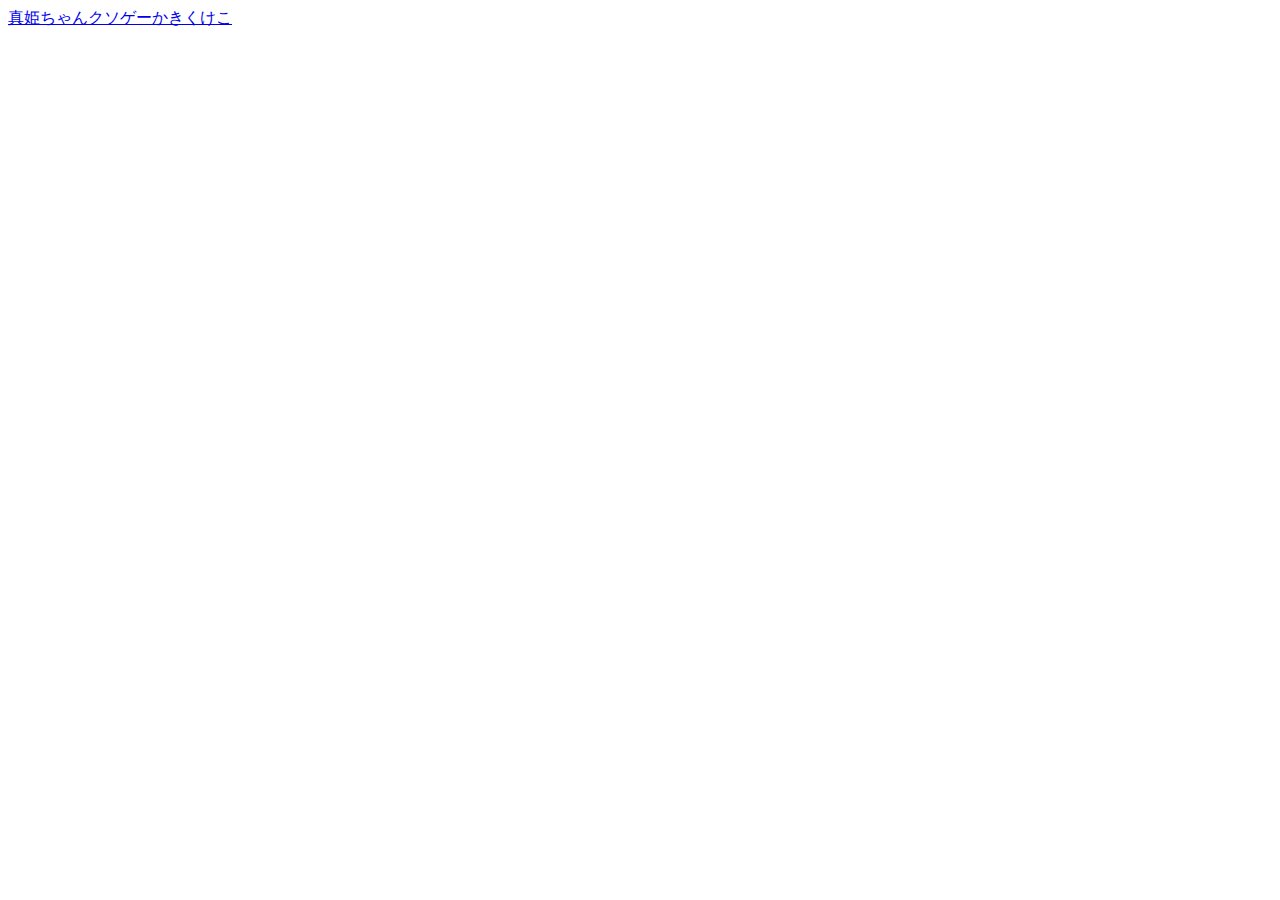
==== index.html @ ebcf3db0 "ファイルの整理　タッチ場所の制限　他" ====
<!DOCKTYPE html>

<html lang="ja">
<head>
  <title>MakaPoo Games</title>
  <meta charset="utf-8">
  <script
  src="https://code.jquery.com/jquery-3.3.1.js"></script>
</head>
<body>
  <a href="makikuso/makikuso.html">真姫ちゃんクソゲーかきくけこ</a>
</body>
</html>
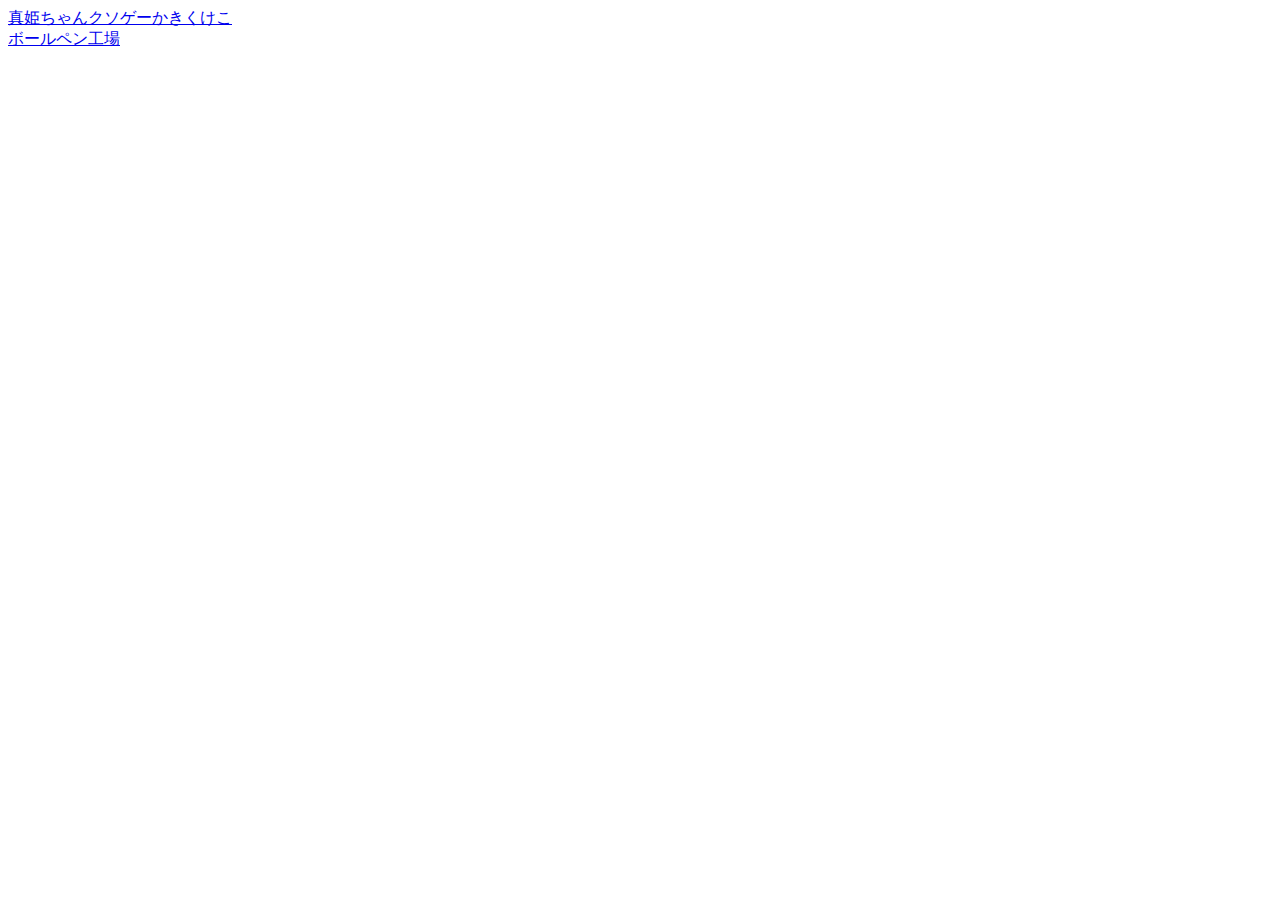
==== commit bdd51550: "とりあえず新プロジェクト 3D始まったな" ====
--- a/index.html
+++ b/index.html
@@ -9,5 +9,7 @@
 </head>
 <body>
   <a href="makikuso/makikuso.html">真姫ちゃんクソゲーかきくけこ</a>
+  <br>
+  <a href="pen_fact/pen_fact.html">ボールペン工場</a>
 </body>
 </html>
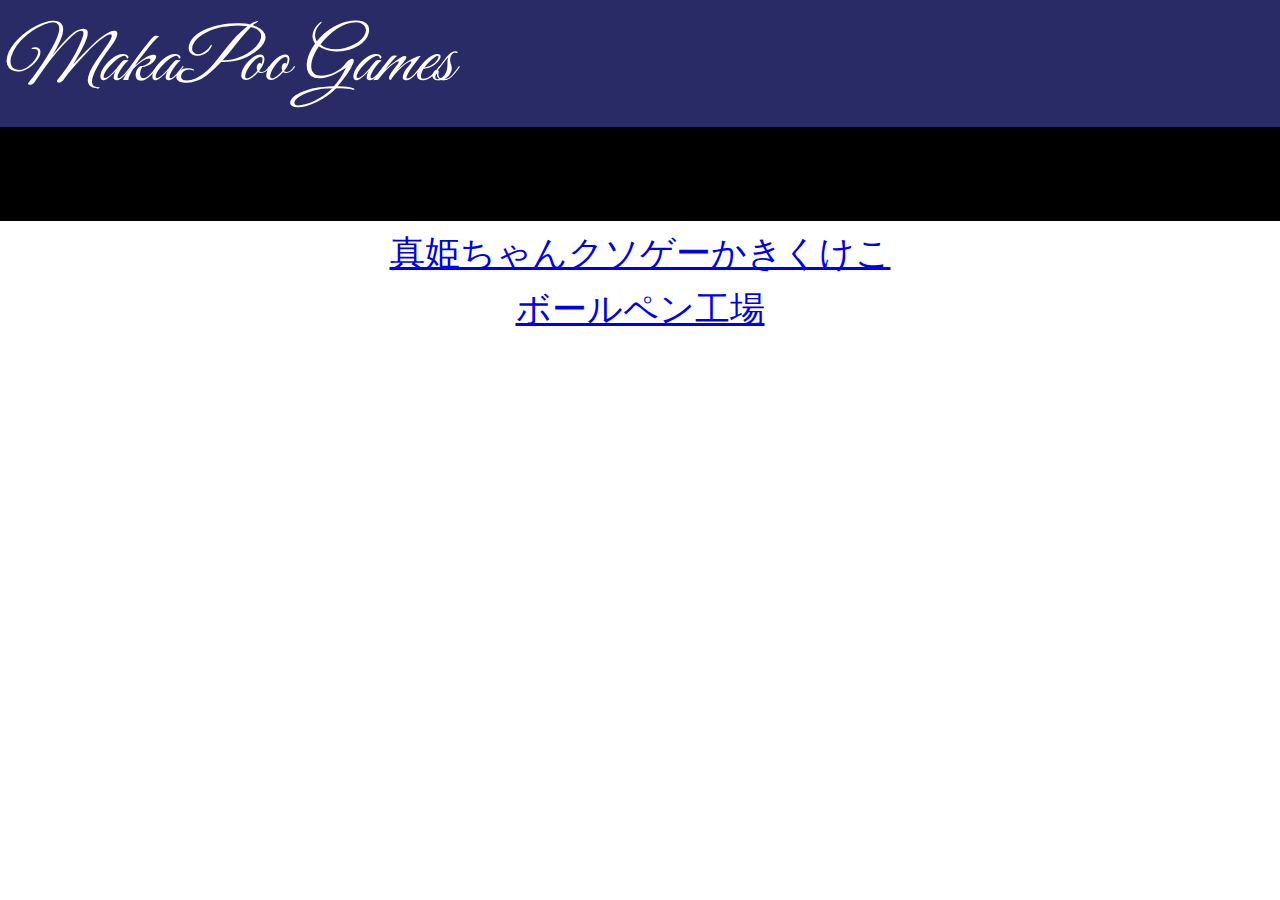
==== commit a0ec0e85: "真面目にホームページを作る" ====
--- a/index.html
+++ b/index.html
@@ -7,9 +7,19 @@
   <script
   src="https://code.jquery.com/jquery-3.3.1.js"></script>
 </head>
+<header>
+  <div class="title_bar">MakaPoo Games</div>
+</header>
 <body>
-  <a href="makikuso/makikuso.html">真姫ちゃんクソゲーかきくけこ</a>
-  <br>
-  <a href="pen_fact/pen_fact.html">ボールペン工場</a>
+  <div class="denko">
+    <p>ボールペン工場をリリース！</p>
+    <div class="denko-cover"></div>
+  </div>
+  <div class="content-main">
+    <a href="https://makaopoo.github.io/Makikuso/">真姫ちゃんクソゲーかきくけこ</a>
+    <a href="https://makaopoo.github.io/PenFactory/">ボールペン工場</a>
+  </div>
+
+  <link rel="stylesheet" href="css/makapoo.css">
 </body>
 </html>
--- a/css/makapoo.css
+++ b/css/makapoo.css
@@ -0,0 +1,78 @@
+@import url('https://fonts.googleapis.com/css?family=Great+Vibes');
+
+html, body ,header{
+  width: 100%;
+  max-width: 150vmin;
+  margin: 0 auto;
+  padding: 0;
+}
+
+body {
+}
+
+.title_bar {
+  font-family: 'Great Vibes', cursive;
+  width: 100%;
+  color: #ffffff;
+  background-color: #282b65;
+  font-size: calc(50px + 2.5vh);
+  font-style: italic;
+  margin: 0;
+  padding: 2vmin 0;
+}
+
+div.denko {
+  position: relative;
+  width: 100%;
+  background-color: #000000;
+  margin: 0;
+  padding: 2vmin 0;
+  overflow: hidden;
+}
+
+div.denko-cover {
+  position: absolute;
+  width: 100%;
+  height: 100%;
+  top: 0;
+  left: 0;
+  background-image:
+    linear-gradient(
+      transparent 60%,
+      rgba(0, 0, 0, 1) 40%
+    ),
+    linear-gradient(
+      90deg,
+        transparent 40%,
+        rgba(0, 0, 0, 1) 60%
+    );
+  background-size: 5px 5px;
+  background-repeat: repeat;
+}
+
+.denko > p{
+  color: #ffc700;
+  font-size: calc(20px + 2.5vh);
+  margin: 0;
+  padding-left: 110%; /*アニメーションの範囲*/
+  display:inline-block;
+  white-space:nowrap;
+  animation-name:marquee; /*アニメーションのクラス名*/
+  animation-timing-function:linear;/*アニメーションのタイミング・進行割合の指定*/
+  animation-duration:20s; /*アニメーションの速度*/
+  animation-iteration-count:infinite;/*アニメーションの動作回数*/
+  }
+  @keyframes marquee {/*動作範囲(上級者向けの設定)*/
+  from   { transform: translate(0%);}
+  99%,to { transform: translate(-100%);}
+}
+
+div.content-main {
+  text-align: center;
+}
+
+a {
+  margin: 10px auto;
+  font-size: calc(12px + 2.5vh);
+  display: block;
+}
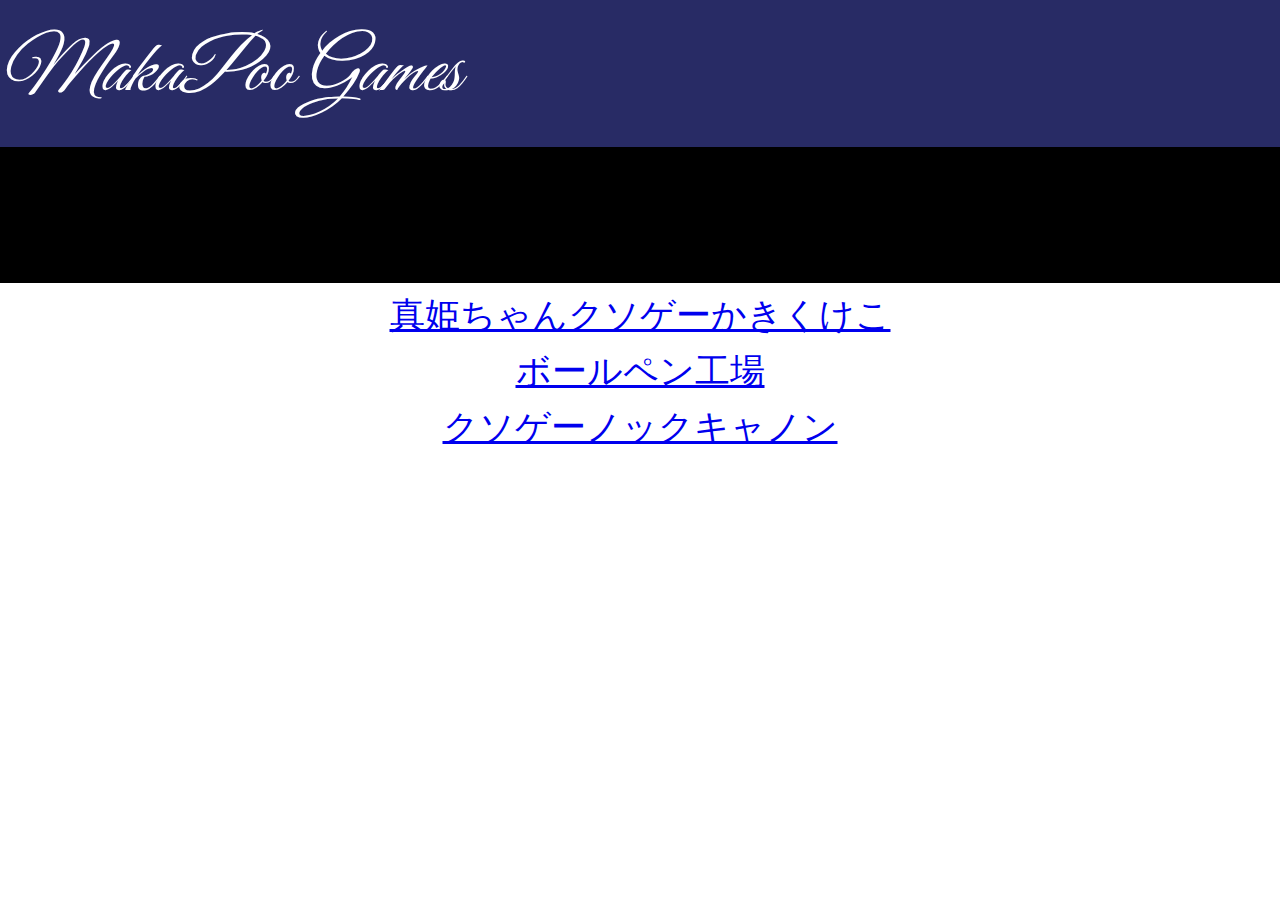
==== commit 6c2c0706: "ノックキャノン更新" ====
--- a/index.html
+++ b/index.html
@@ -18,8 +18,9 @@
   <div class="content-main">
     <a href="https://makaopoo.github.io/Makikuso/">真姫ちゃんクソゲーかきくけこ</a>
     <a href="https://makaopoo.github.io/PenFactory/">ボールペン工場</a>
+    <a href="https://makaopoo.github.io/KnockCannon/">クソゲーノックキャノン</a>
   </div>
 
-  <link rel="stylesheet" href="css/makapoo.css">
+  <link rel="stylesheet" href="css/makapoo.css?201809022338">
 </body>
 </html>
--- a/css/makapoo.css
+++ b/css/makapoo.css
@@ -15,10 +15,10 @@
   width: 100%;
   color: #ffffff;
   background-color: #282b65;
-  font-size: calc(50px + 2.5vh);
+  font-size: calc(20px + 6vh);
   font-style: italic;
   margin: 0;
-  padding: 2vmin 0;
+  padding: 3vh 0;
 }
 
 div.denko {
@@ -37,22 +37,15 @@
   top: 0;
   left: 0;
   background-image:
-    linear-gradient(
-      transparent 60%,
-      rgba(0, 0, 0, 1) 40%
-    ),
-    linear-gradient(
-      90deg,
-        transparent 40%,
-        rgba(0, 0, 0, 1) 60%
-    );
-  background-size: 5px 5px;
+  linear-gradient( transparent 60%, #000000 40% ),
+  linear-gradient( 90deg, transparent 40%, #000000 60% );
+  background-size: 7px 7px;
   background-repeat: repeat;
 }
 
 .denko > p{
   color: #ffc700;
-  font-size: calc(20px + 2.5vh);
+  font-size: calc(20px + 6vh);
   margin: 0;
   padding-left: 110%; /*アニメーションの範囲*/
   display:inline-block;
@@ -61,8 +54,8 @@
   animation-timing-function:linear;/*アニメーションのタイミング・進行割合の指定*/
   animation-duration:20s; /*アニメーションの速度*/
   animation-iteration-count:infinite;/*アニメーションの動作回数*/
-  }
-  @keyframes marquee {/*動作範囲(上級者向けの設定)*/
+}
+@keyframes marquee {/*動作範囲(上級者向けの設定)*/
   from   { transform: translate(0%);}
   99%,to { transform: translate(-100%);}
 }
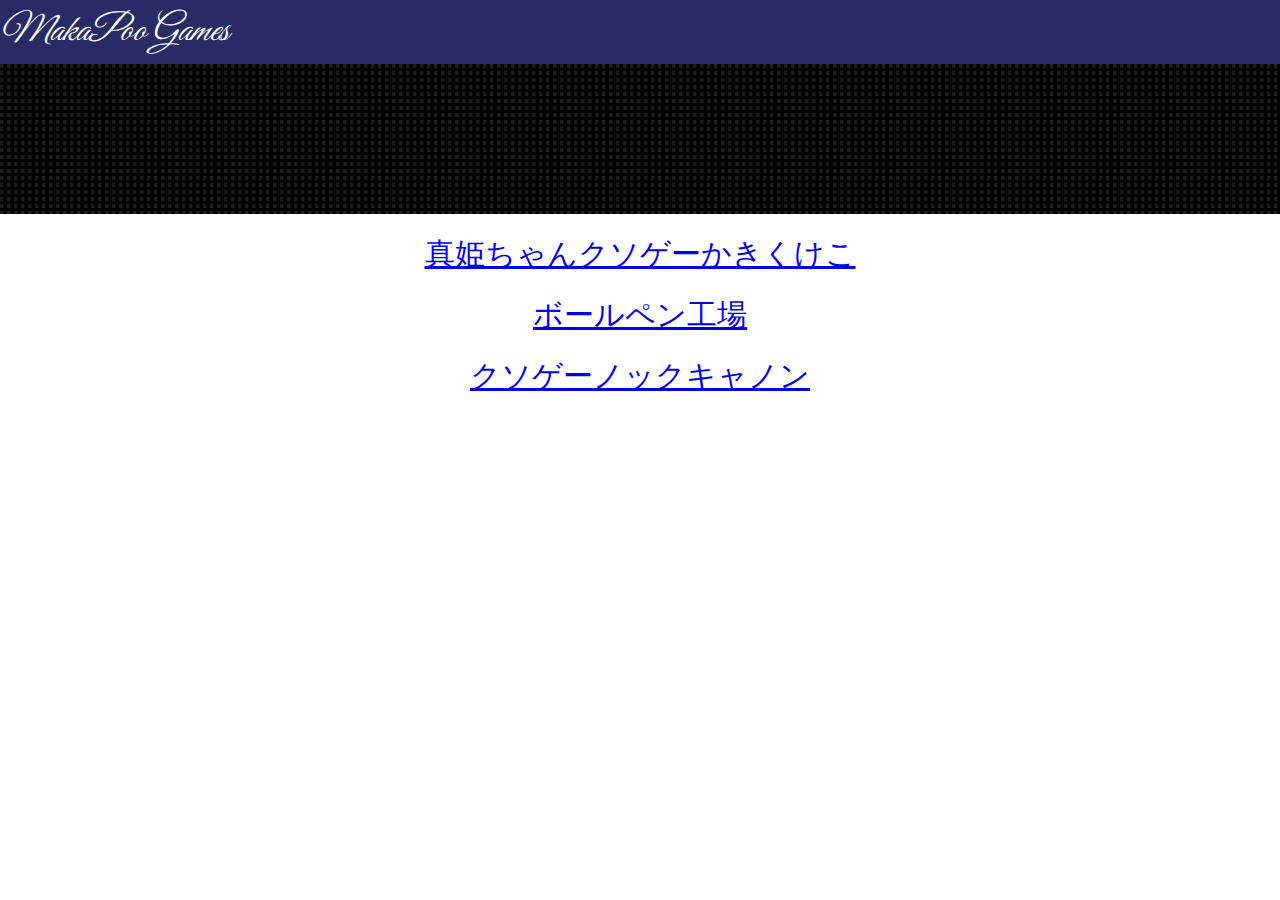
==== commit cd85cb19: "レイアウト少し改良" ====
--- a/index.html
+++ b/index.html
@@ -2,8 +2,9 @@
 
 <html lang="ja">
 <head>
+  <meta charset="utf-8">
   <title>MakaPoo Games</title>
-  <meta charset="utf-8">
+  <link rel="shortcut icon" href="resource/favicon.ico">
   <script
   src="https://code.jquery.com/jquery-3.3.1.js"></script>
 </head>
@@ -12,15 +13,21 @@
 </header>
 <body>
   <div class="denko">
-    <p>ボールペン工場をリリース！</p>
+    <p>ボールペン工場をリリース！　　　クソゲーノックキャノン開発始動！</p>
     <div class="denko-cover"></div>
   </div>
   <div class="content-main">
-    <a href="https://makaopoo.github.io/Makikuso/">真姫ちゃんクソゲーかきくけこ</a>
-    <a href="https://makaopoo.github.io/PenFactory/">ボールペン工場</a>
-    <a href="https://makaopoo.github.io/KnockCannon/">クソゲーノックキャノン</a>
+    <div class="content-wrapper">
+      <a href="https://makaopoo.github.io/Makikuso/">真姫ちゃんクソゲーかきくけこ</a>
+    </div>
+    <div class="content-wrapper">
+      <a href="https://makaopoo.github.io/PenFactory/">ボールペン工場</a>
+    </div>
+    <div class="content-wrapper">
+      <a href="https://makaopoo.github.io/KnockCannon/">クソゲーノックキャノン</a>
+    </div>
   </div>
 
-  <link rel="stylesheet" href="css/makapoo.css?201809022338">
+  <link rel="stylesheet" href="css/makapoo.css?201809032137">
 </body>
 </html>
--- a/css/makapoo.css
+++ b/css/makapoo.css
@@ -15,16 +15,16 @@
   width: 100%;
   color: #ffffff;
   background-color: #282b65;
-  font-size: calc(20px + 6vh);
+  font-size: calc(10px + 3vh);
   font-style: italic;
   margin: 0;
-  padding: 3vh 0;
+  padding: 1vh 0;
 }
 
 div.denko {
   position: relative;
   width: 100%;
-  background-color: #000000;
+  background-color: #1c1c1c;
   margin: 0;
   padding: 2vmin 0;
   overflow: hidden;
@@ -45,14 +45,14 @@
 
 .denko > p{
   color: #ffc700;
-  font-size: calc(20px + 6vh);
+  font-size: calc(30px + 6vh);
   margin: 0;
   padding-left: 110%; /*アニメーションの範囲*/
   display:inline-block;
   white-space:nowrap;
   animation-name:marquee; /*アニメーションのクラス名*/
   animation-timing-function:linear;/*アニメーションのタイミング・進行割合の指定*/
-  animation-duration:20s; /*アニメーションの速度*/
+  animation-duration:15s; /*アニメーションの速度*/
   animation-iteration-count:infinite;/*アニメーションの動作回数*/
 }
 @keyframes marquee {/*動作範囲(上級者向けの設定)*/
@@ -61,11 +61,15 @@
 }
 
 div.content-main {
+  width: 90%;
+  margin: 20px auto;
+}
+
+.content-wrapper {
   text-align: center;
+  margin-bottom: 20px;
 }
 
 a {
-  margin: 10px auto;
-  font-size: calc(12px + 2.5vh);
-  display: block;
+  font-size: calc(12px + 2vh);
 }
